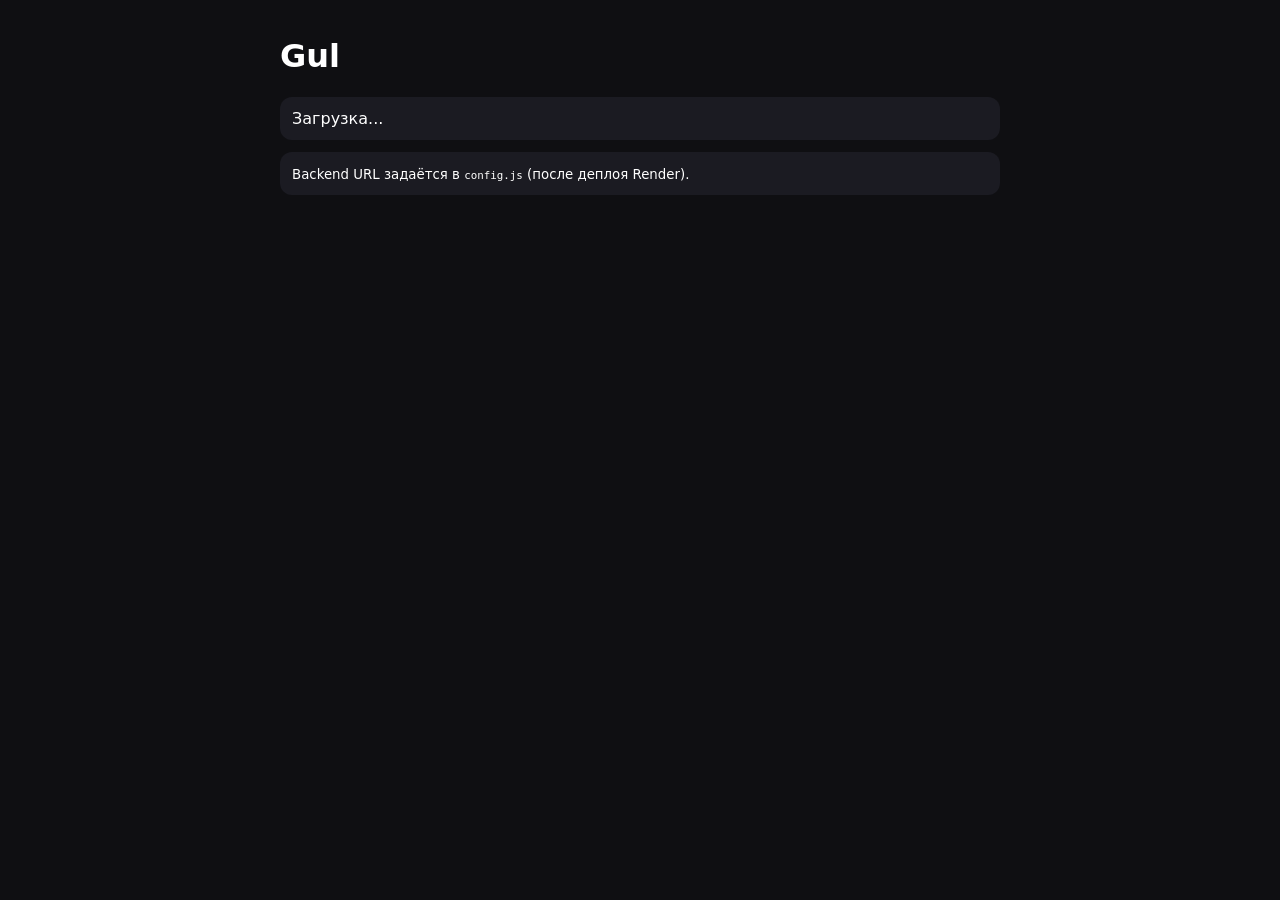
==== docs/index.html @ a609760a "Move frontend to docs for GitHub Pages" ====
<!doctype html>
<html lang="ru">
<head>
  <meta charset="utf-8" />
  <meta name="viewport" content="width=device-width,initial-scale=1" />
  <title>Gul Mini App</title>
  <script src="https://telegram.org/js/telegram-web-app.js"></script>
  <link rel="stylesheet" href="style.css" />
</head>
<body>
  <div class="wrap">
    <h1>Gul</h1>

    <div id="status" class="card">Загрузка...</div>

    <div id="reg" class="card hidden">
      <h2>Регистрация</h2>
      <label>Роль
        <select id="role">
          <option value="shop">Магазин</option>
          <option value="courier">Курьер</option>
        </select>
      </label>

      <div class="row">
        <button id="btnContact">Подтвердить телефон</button>
      </div>

      <label>Телефон (если не подтвердили)
        <input id="phone" placeholder="+7..." />
      </label>

      <div class="row">
        <button id="btnRegister">Сохранить</button>
      </div>
    </div>

    <div id="app" class="card hidden">
      <h2>Заказы</h2>
      <div class="row">
        <button id="btnReload">Обновить</button>
        <button id="btnNew" class="hidden">Новый заказ</button>
      </div>
      <pre id="orders"></pre>

      <div id="newOrder" class="hidden">
        <h3>Новый заказ</h3>
        <input id="from_address" placeholder="Адрес отправителя" />
        <input id="shop_contact" placeholder="Контакт магазина" />
        <input id="to_address" placeholder="Адрес клиента" />
        <input id="client_name" placeholder="Имя клиента" />
        <input id="client_phone" placeholder="Телефон клиента" />
        <input id="price" placeholder="Цена" />
        <button id="btnCreate">Создать</button>
      </div>
    </div>

    <div class="card">
      <small>Backend URL задаётся в <code>config.js</code> (после деплоя Render).</small>
    </div>
  </div>

  <script src="config.js"></script>
  <script src="app.js"></script>
</body>
</html>
---- docs/style.css ----
body { font-family: system-ui, Arial; margin: 0; background: #0f0f12; color: #fff; }
.wrap { max-width: 720px; margin: 0 auto; padding: 16px; }
.card { background: #1b1b22; padding: 12px; border-radius: 12px; margin: 12px 0; }
.hidden { display: none; }
input, select { width: 100%; padding: 10px; border-radius: 10px; border: 1px solid #333; background: #111; color: #fff; margin-top: 6px; }
button { padding: 10px 12px; border-radius: 10px; border: 0; background: #2a5fff; color: #fff; cursor: pointer; }
.row { display: flex; gap: 8px; margin-top: 10px; }
pre { white-space: pre-wrap; background: #111; padding: 10px; border-radius: 10px; }
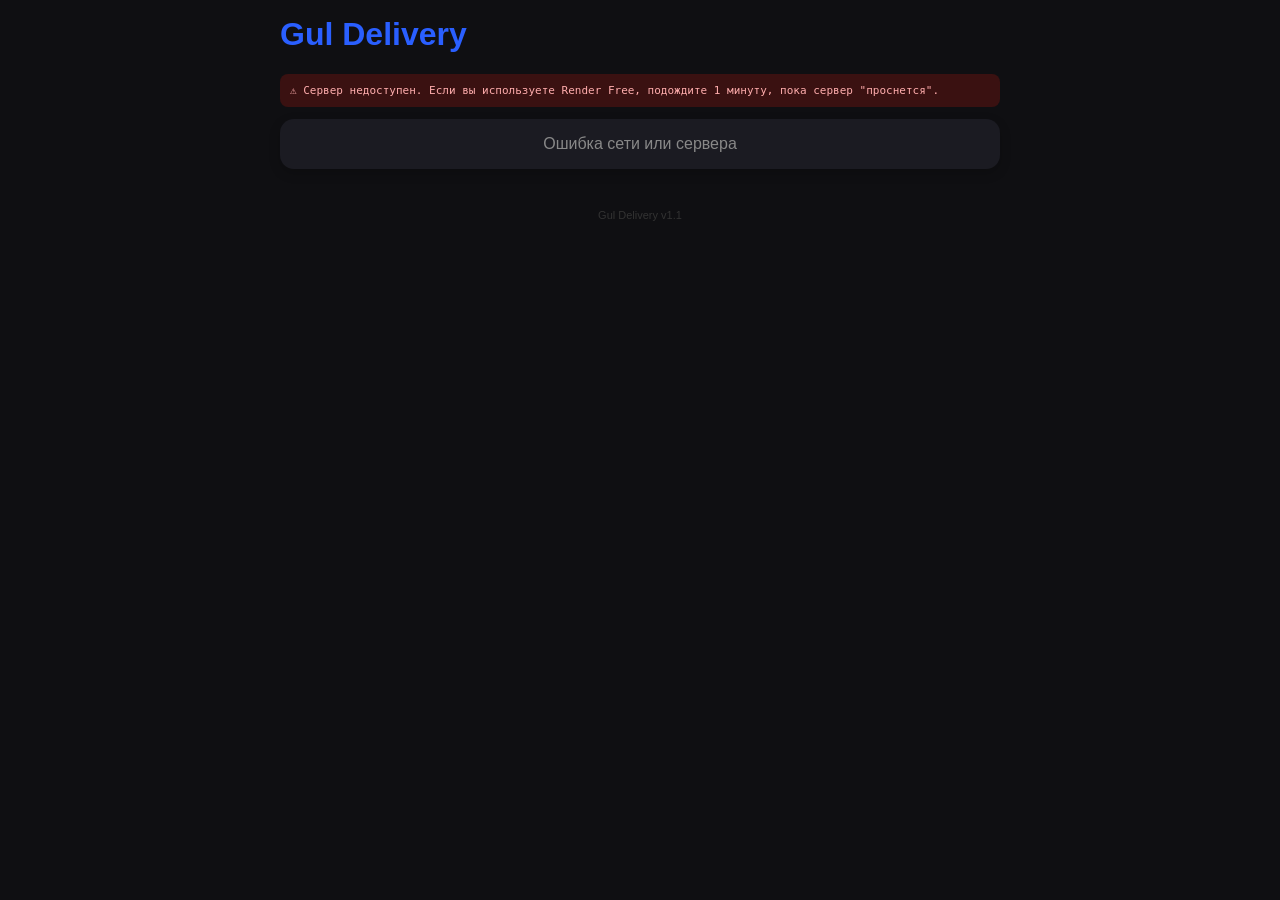
==== commit ea310130: "Update index.html" ====
--- a/docs/index.html
+++ b/docs/index.html
@@ -2,65 +2,425 @@
 <html lang="ru">
 <head>
   <meta charset="utf-8" />
-  <meta name="viewport" content="width=device-width,initial-scale=1" />
+  <meta name="viewport" content="width=device-width, initial-scale=1.0, maximum-scale=1.0, user-scalable=no" />
   <title>Gul Mini App</title>
   <script src="https://telegram.org/js/telegram-web-app.js"></script>
-  <link rel="stylesheet" href="style.css" />
+  
+  <style>
+    /* === СТИЛИ (бывший style.css) === */
+    body { 
+        font-family: -apple-system, BlinkMacSystemFont, 'Segoe UI', Roboto, Helvetica, Arial, sans-serif; 
+        margin: 0; 
+        background: #0f0f12; 
+        color: #fff; 
+        -webkit-font-smoothing: antialiased;
+    }
+    .wrap { max-width: 720px; margin: 0 auto; padding: 16px; }
+    
+    .card { 
+        background: #1b1b22; 
+        padding: 16px; 
+        border-radius: 14px; 
+        margin: 12px 0; 
+        box-shadow: 0 4px 12px rgba(0,0,0,0.2); 
+    }
+    
+    .hidden { display: none !important; }
+    
+    h1, h2, h3 { margin-top: 0; font-weight: 700; }
+    h1 { color: #2a5fff; }
+    
+    label { display: block; margin-top: 12px; color: #aaa; font-size: 14px; margin-bottom: 4px; }
+
+    input, select { 
+        width: 100%; 
+        padding: 14px; 
+        box-sizing: border-box; 
+        border-radius: 12px; 
+        border: 1px solid #333; 
+        background: #111; 
+        color: #fff; 
+        font-size: 16px; /* Важно для iOS, чтобы не приближало экран */
+        outline: none;
+        transition: border-color 0.2s;
+    }
+    
+    input:focus, select:focus { border-color: #2a5fff; }
+    
+    button { 
+        width: 100%;
+        padding: 14px; 
+        border-radius: 12px; 
+        border: 0; 
+        background: #2a5fff; 
+        color: #fff; 
+        cursor: pointer; 
+        font-weight: 600;
+        font-size: 15px;
+        transition: opacity 0.2s, transform 0.1s;
+        margin-top: 10px;
+    }
+    button:active { opacity: 0.8; transform: scale(0.98); }
+    button:disabled { opacity: 0.5; cursor: not-allowed; }
+    
+    .secondary-btn { background: #333; }
+    
+    .row { display: flex; gap: 10px; margin-top: 12px; }
+    
+    pre { 
+        white-space: pre-wrap; 
+        background: #000; 
+        padding: 12px; 
+        border-radius: 8px; 
+        font-size: 12px; 
+        color: #4f4; 
+        border: 1px solid #333;
+    }
+    
+    .order-item {
+        background: #25252e;
+        padding: 10px;
+        border-radius: 8px;
+        margin-bottom: 8px;
+        border-left: 4px solid #2a5fff;
+    }
+
+    /* Блок ошибок */
+    #error-log { color: #ffadad; background: #3a1111; padding: 10px; border-radius: 8px; margin-bottom: 10px; font-family: monospace; font-size: 11px; word-break: break-all; }
+  </style>
 </head>
 <body>
   <div class="wrap">
-    <h1>Gul</h1>
-
-    <div id="status" class="card">Загрузка...</div>
-
+    
+    <!-- Заголовок -->
+    <div style="display: flex; justify-content: space-between; align-items: center;">
+        <h1>Gul Delivery</h1>
+        <div id="userInfo" style="font-size: 12px; color: #aaa; text-align: right;"></div>
+    </div>
+
+    <!-- Лог ошибок (скрыт по умолчанию) -->
+    <div id="error-log" class="hidden"></div>
+
+    <!-- Статус загрузки -->
+    <div id="status" class="card" style="text-align: center; color: #888;">
+        Инициализация...
+    </div>
+
+    <!-- ЭКРАН 1: РЕГИСТРАЦИЯ -->
     <div id="reg" class="card hidden">
       <h2>Регистрация</h2>
-      <label>Роль
-        <select id="role">
-          <option value="shop">Магазин</option>
-          <option value="courier">Курьер</option>
-        </select>
-      </label>
-
+      <p style="color: #ccc; font-size: 14px; margin-bottom: 20px;">
+          Чтобы начать работу, укажите вашу роль и номер телефона.
+      </p>
+      
+      <label>Ваша роль</label>
+      <select id="role">
+          <option value="shop">Магазин (Отправитель)</option>
+          <option value="courier">Курьер (Исполнитель)</option>
+      </select>
+
+      <label>Номер телефона</label>
+      <input id="phone" type="tel" placeholder="+996 555 000 000" />
+      
+      <button id="btnContact" class="secondary-btn" style="margin-top: 5px; font-size: 12px; padding: 8px;">
+        ℹ️ Ввести вручную (WebApp не отдаёт номер)
+      </button>
+
+      <div style="margin-top: 20px;">
+        <button id="btnRegister">Зарегистрироваться</button>
+      </div>
+    </div>
+
+    <!-- ЭКРАН 2: СПИСОК ЗАКАЗОВ -->
+    <div id="app" class="hidden">
+      
       <div class="row">
-        <button id="btnContact">Подтвердить телефон</button>
+        <button id="btnNew" class="hidden" style="background: #28a745;">+ Создать заказ</button>
+        <button id="btnReload" class="secondary-btn" style="width: auto;">↻</button>
       </div>
-
-      <label>Телефон (если не подтвердили)
-        <input id="phone" placeholder="+7..." />
-      </label>
-
+      
+      <h3 style="margin-top: 20px;">Активные заказы</h3>
+      <div id="orders-container">
+         <div style="text-align: center; color: #555; padding: 20px;">Загрузка списка...</div>
+      </div>
+    </div>
+
+    <!-- ЭКРАН 3: СОЗДАНИЕ ЗАКАЗА (Модальное окно) -->
+    <div id="newOrder" class="card hidden" style="border: 1px solid #444;">
+      <h3>Новый заказ</h3>
+      
+      <label>Откуда забрать (Адрес/Магазин)</label>
+      <input id="from_address" placeholder="Например: ЦУМ, 1 этаж" />
+      
+      <label>Контакт отправителя</label>
+      <input id="shop_contact" placeholder="+996..." />
+      
+      <label>Куда доставить</label>
+      <input id="to_address" placeholder="Улица, дом" />
+      
+      <label>Кв / Офис / Этаж</label>
+      <input id="to_apt" placeholder="Необязательно" />
+      
+      <label>Имя клиента</label>
+      <input id="client_name" placeholder="Имя" />
+      
+      <label>Телефон клиента</label>
+      <input id="client_phone" type="tel" placeholder="+996..." />
+      
+      <label>Цена доставки (сом)</label>
+      <input id="price" type="number" placeholder="150" />
+      
       <div class="row">
-        <button id="btnRegister">Сохранить</button>
+        <button id="btnCreate">Создать заказ</button>
       </div>
-    </div>
-
-    <div id="app" class="card hidden">
-      <h2>Заказы</h2>
       <div class="row">
-        <button id="btnReload">Обновить</button>
-        <button id="btnNew" class="hidden">Новый заказ</button>
+        <button id="btnCancel" class="secondary-btn">Отмена</button>
       </div>
-      <pre id="orders"></pre>
-
-      <div id="newOrder" class="hidden">
-        <h3>Новый заказ</h3>
-        <input id="from_address" placeholder="Адрес отправителя" />
-        <input id="shop_contact" placeholder="Контакт магазина" />
-        <input id="to_address" placeholder="Адрес клиента" />
-        <input id="client_name" placeholder="Имя клиента" />
-        <input id="client_phone" placeholder="Телефон клиента" />
-        <input id="price" placeholder="Цена" />
-        <button id="btnCreate">Создать</button>
-      </div>
-    </div>
-
-    <div class="card">
-      <small>Backend URL задаётся в <code>config.js</code> (после деплоя Render).</small>
+    </div>
+
+    <div style="margin-top: 40px; text-align: center; color: #333; font-size: 11px;">
+       Gul Delivery v1.1
     </div>
   </div>
 
-  <script src="config.js"></script>
-  <script src="app.js"></script>
+  <script>
+    // === КОНФИГУРАЦИЯ (бывший config.js) ===
+    window.BACKEND_URL = "https://gul-rtg0.onrender.com"; // Убедитесь, что это ваш актуальный адрес Render
+
+    // === ЛОГИКА (бывший app.js) ===
+    const tg = window.Telegram?.WebApp;
+    
+    // Элементы
+    const statusEl = document.getElementById('status');
+    const errorLogEl = document.getElementById('error-log');
+    const userInfoEl = document.getElementById('userInfo');
+    
+    const regEl = document.getElementById('reg');
+    const appEl = document.getElementById('app');
+    const newOrderEl = document.getElementById('newOrder');
+    const ordersContainer = document.getElementById('orders-container');
+    
+    const btnRegister = document.getElementById('btnRegister');
+    const btnReload = document.getElementById('btnReload');
+    const btnNew = document.getElementById('btnNew');
+    const btnCreate = document.getElementById('btnCreate');
+    const btnCancel = document.getElementById('btnCancel');
+
+    // === УТИЛИТЫ ===
+
+    function showError(msg) {
+        console.error(msg);
+        errorLogEl.classList.remove('hidden');
+        errorLogEl.innerHTML = `<div>⚠️ ${msg}</div>` + errorLogEl.innerHTML;
+        statusEl.textContent = "Ошибка сети или сервера";
+    }
+
+    // Инициализация TG
+    try {
+        tg?.ready();
+        tg?.expand();
+        // Красим шапку телеграма в черный
+        if (tg) {
+            tg.setHeaderColor('#0f0f12');
+            tg.setBackgroundColor('#0f0f12');
+        }
+    } catch (e) { console.error(e); }
+
+    function getAuthHeader() {
+        const initData = tg?.initData || '';
+        return { 'Authorization': 'tma ' + initData };
+    }
+
+    async function api(path, opts = {}) {
+        const baseUrl = (window.BACKEND_URL || '').replace(/\/$/, '');
+        const url = baseUrl + path;
+        
+        const headers = { 
+            ...(opts.headers || {}), 
+            ...getAuthHeader(), 
+            'Content-Type': 'application/json' 
+        };
+
+        try {
+            const res = await fetch(url, { ...opts, headers });
+            const txt = await res.text();
+            
+            let data;
+            try { data = JSON.parse(txt); } catch { data = { raw: txt }; }
+
+            if (!res.ok) {
+                throw new Error(data.detail || JSON.stringify(data));
+            }
+            return data;
+        } catch (e) {
+            if (e.message.includes('Failed to fetch')) {
+                throw new Error('Сервер недоступен. Если вы используете Render Free, подождите 1 минуту, пока сервер "проснется".');
+            }
+            throw e;
+        }
+    }
+
+    // === ОСНОВНОЙ ПРОЦЕСС ===
+
+    async function boot() {
+        statusEl.classList.remove('hidden');
+        statusEl.textContent = 'Подключение к серверу...';
+        
+        try {
+            // 1. Проверяем авторизацию
+            const me = await api('/api/me');
+            
+            // Скрываем статус загрузки, всё ок
+            statusEl.classList.add('hidden');
+            
+            userInfoEl.innerHTML = `ID: ${me.tg_id}<br>${me.role === 'shop' ? 'Магазин' : (me.role === 'courier' ? 'Курьер' : 'Нет роли')}`;
+
+            if (!me.role) {
+                // Роли нет -> Регистрация
+                regEl.classList.remove('hidden');
+                appEl.classList.add('hidden');
+            } else {
+                // Роль есть -> Приложение
+                regEl.classList.add('hidden');
+                appEl.classList.remove('hidden');
+
+                if (me.role === 'shop') {
+                    btnNew.classList.remove('hidden');
+                } else {
+                    btnNew.classList.add('hidden');
+                }
+
+                loadOrders();
+            }
+        } catch (e) {
+            showError(e.message);
+        }
+    }
+
+    // === ФУНКЦИИ ===
+
+    async function loadOrders() {
+        ordersContainer.innerHTML = '<div style="text-align:center; padding:10px; color:#666;">Обновление...</div>';
+        try {
+            const data = await api('/api/orders');
+            const items = data.items || [];
+            
+            ordersContainer.innerHTML = ''; // Очистить
+
+            if (items.length === 0) {
+                ordersContainer.innerHTML = '<div style="text-align:center; padding:20px; color:#666;">Список заказов пуст</div>';
+                return;
+            }
+
+            // Рендер заказов
+            items.forEach(order => {
+                const el = document.createElement('div');
+                el.className = 'order-item';
+                
+                // Статус цвета
+                let statusColor = '#888';
+                if (order.status === 'new') statusColor = '#00bc8c'; // Зеленый
+                if (order.status === 'taken') statusColor = '#f39c12'; // Желтый
+                if (order.status === 'done') statusColor = '#3498db'; // Синий
+
+                el.innerHTML = `
+                    <div style="display:flex; justify-content:space-between; margin-bottom: 6px;">
+                        <span style="font-weight:bold; color:#fff;">Заказ #${order.id}</span>
+                        <span style="color:${statusColor}; font-weight:bold; text-transform:uppercase; font-size:12px;">${order.status}</span>
+                    </div>
+                    <div style="font-size: 13px; color: #ccc; line-height: 1.5;">
+                        <div>📍 <b>Откуда:</b> ${order.from_address}</div>
+                        <div>🏁 <b>Куда:</b> ${order.to_address}</div>
+                        ${order.price ? `<div style="margin-top:4px; color:#fff;">💰 <b>Цена:</b> ${order.price} сом</div>` : ''}
+                        ${order.client_phone ? `<div>📞 ${order.client_phone}</div>` : ''}
+                    </div>
+                `;
+                ordersContainer.appendChild(el);
+            });
+
+        } catch (e) {
+            ordersContainer.innerHTML = `<div style="color:red; text-align:center;">Ошибка: ${e.message}</div>`;
+        }
+    }
+
+    // === КНОПКИ ===
+
+    btnRegister.onclick = async () => {
+        const role = document.getElementById('role').value;
+        const phone = document.getElementById('phone').value.trim();
+
+        if (!phone) return alert('Введите номер телефона');
+
+        btnRegister.disabled = true;
+        btnRegister.textContent = 'Регистрация...';
+
+        try {
+            await api('/api/auth/register', { 
+                method: 'POST', 
+                body: JSON.stringify({ role, phone }) 
+            });
+            // Успех -> перезапуск
+            location.reload();
+        } catch (e) {
+            alert('Ошибка: ' + e.message);
+            btnRegister.disabled = false;
+            btnRegister.textContent = 'Зарегистрироваться';
+        }
+    };
+
+    btnReload.onclick = loadOrders;
+
+    btnNew.onclick = () => {
+        appEl.classList.add('hidden');
+        newOrderEl.classList.remove('hidden');
+    };
+
+    btnCancel.onclick = () => {
+        newOrderEl.classList.add('hidden');
+        appEl.classList.remove('hidden');
+    };
+
+    btnCreate.onclick = async () => {
+        const payload = {
+            from_address: document.getElementById('from_address').value,
+            shop_contact: document.getElementById('shop_contact').value,
+            to_address: document.getElementById('to_address').value,
+            to_apt: document.getElementById('to_apt').value,
+            client_name: document.getElementById('client_name').value,
+            client_phone: document.getElementById('client_phone').value,
+            price: parseFloat(document.getElementById('price').value || '0')
+        };
+
+        if (!payload.from_address || !payload.to_address) {
+            return alert('Заполните адреса!');
+        }
+
+        btnCreate.disabled = true;
+        btnCreate.textContent = 'Создание...';
+
+        try {
+            await api('/api/orders', { method: 'POST', body: JSON.stringify(payload) });
+            alert('Заказ успешно создан!');
+            
+            // Очистка формы
+            document.querySelectorAll('#newOrder input').forEach(i => i.value = '');
+            
+            // Возврат
+            newOrderEl.classList.add('hidden');
+            appEl.classList.remove('hidden');
+            loadOrders();
+        } catch (e) {
+            alert('Ошибка создания: ' + e.message);
+        } finally {
+            btnCreate.disabled = false;
+            btnCreate.textContent = 'Создать заказ';
+        }
+    };
+
+    // Старт
+    boot();
+  </script>
 </body>
-</html>+</html>
+
+
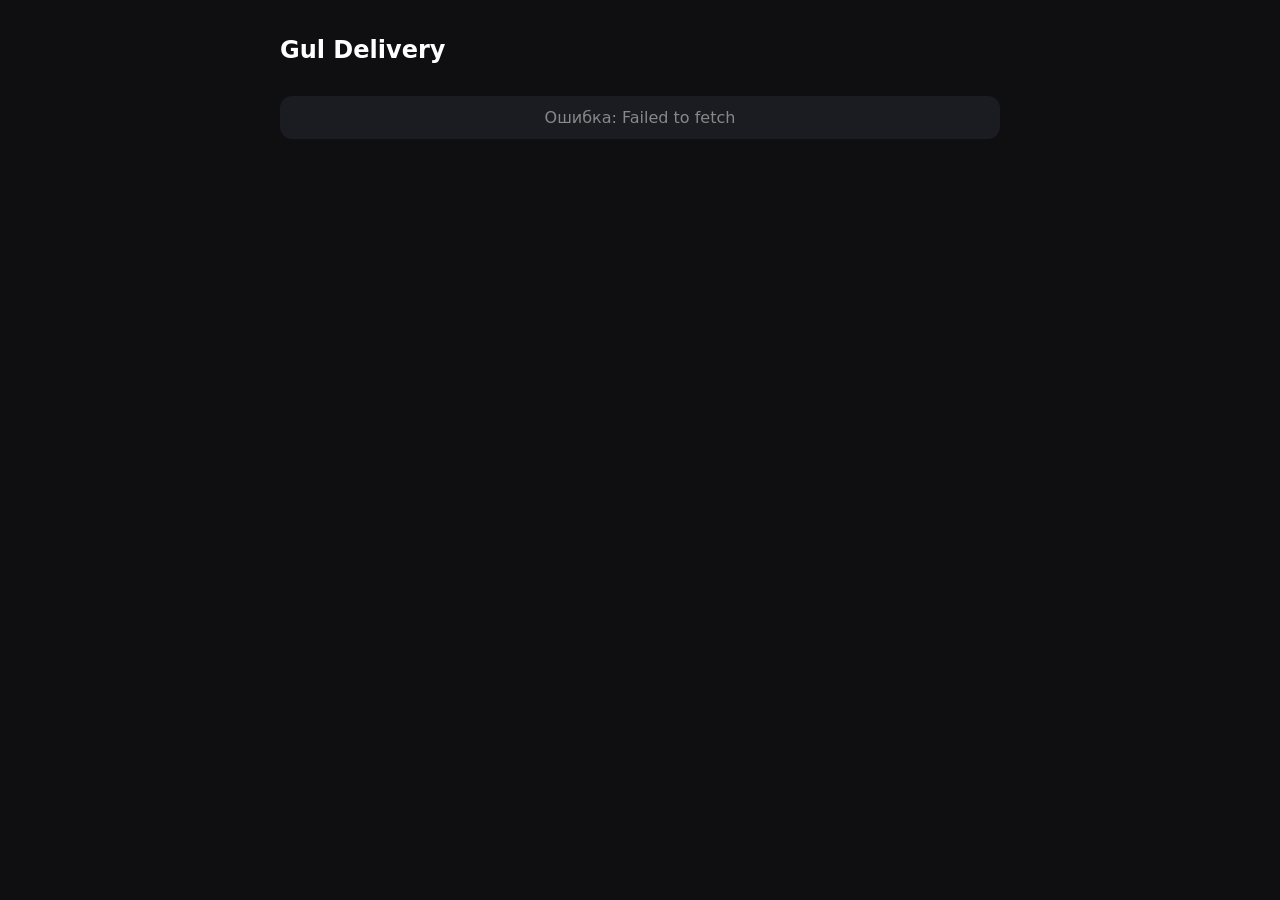
==== commit 35ec7c49: "Update index.html" ====
--- a/docs/index.html
+++ b/docs/index.html
@@ -4,98 +4,20 @@
   <meta charset="utf-8" />
   <meta name="viewport" content="width=device-width, initial-scale=1.0, maximum-scale=1.0, user-scalable=no" />
   <title>Gul Mini App</title>
+  
+  <!-- Telegram Web App SDK -->
   <script src="https://telegram.org/js/telegram-web-app.js"></script>
   
-  <style>
-    /* === СТИЛИ (бывший style.css) === */
-    body { 
-        font-family: -apple-system, BlinkMacSystemFont, 'Segoe UI', Roboto, Helvetica, Arial, sans-serif; 
-        margin: 0; 
-        background: #0f0f12; 
-        color: #fff; 
-        -webkit-font-smoothing: antialiased;
-    }
-    .wrap { max-width: 720px; margin: 0 auto; padding: 16px; }
-    
-    .card { 
-        background: #1b1b22; 
-        padding: 16px; 
-        border-radius: 14px; 
-        margin: 12px 0; 
-        box-shadow: 0 4px 12px rgba(0,0,0,0.2); 
-    }
-    
-    .hidden { display: none !important; }
-    
-    h1, h2, h3 { margin-top: 0; font-weight: 700; }
-    h1 { color: #2a5fff; }
-    
-    label { display: block; margin-top: 12px; color: #aaa; font-size: 14px; margin-bottom: 4px; }
-
-    input, select { 
-        width: 100%; 
-        padding: 14px; 
-        box-sizing: border-box; 
-        border-radius: 12px; 
-        border: 1px solid #333; 
-        background: #111; 
-        color: #fff; 
-        font-size: 16px; /* Важно для iOS, чтобы не приближало экран */
-        outline: none;
-        transition: border-color 0.2s;
-    }
-    
-    input:focus, select:focus { border-color: #2a5fff; }
-    
-    button { 
-        width: 100%;
-        padding: 14px; 
-        border-radius: 12px; 
-        border: 0; 
-        background: #2a5fff; 
-        color: #fff; 
-        cursor: pointer; 
-        font-weight: 600;
-        font-size: 15px;
-        transition: opacity 0.2s, transform 0.1s;
-        margin-top: 10px;
-    }
-    button:active { opacity: 0.8; transform: scale(0.98); }
-    button:disabled { opacity: 0.5; cursor: not-allowed; }
-    
-    .secondary-btn { background: #333; }
-    
-    .row { display: flex; gap: 10px; margin-top: 12px; }
-    
-    pre { 
-        white-space: pre-wrap; 
-        background: #000; 
-        padding: 12px; 
-        border-radius: 8px; 
-        font-size: 12px; 
-        color: #4f4; 
-        border: 1px solid #333;
-    }
-    
-    .order-item {
-        background: #25252e;
-        padding: 10px;
-        border-radius: 8px;
-        margin-bottom: 8px;
-        border-left: 4px solid #2a5fff;
-    }
-
-    /* Блок ошибок */
-    #error-log { color: #ffadad; background: #3a1111; padding: 10px; border-radius: 8px; margin-bottom: 10px; font-family: monospace; font-size: 11px; word-break: break-all; }
-  </style>
+  <!-- Стили -->
+  <link rel="stylesheet" href="style.css" />
 </head>
 <body>
   <div class="wrap">
     
-    <!-- Заголовок -->
-    <div style="display: flex; justify-content: space-between; align-items: center;">
-        <h1>Gul Delivery</h1>
-        <div id="userInfo" style="font-size: 12px; color: #aaa; text-align: right;"></div>
+    <!-- Шапка -->
+    <div style="display: flex; justify-content: space-between; align-items: center; margin-bottom: 10px;">
+        <h2>Gul Delivery</h2>
+        <div id="user-info" style="font-size: 12px; color: #888;"></div>
     </div>
 
     <!-- Лог ошибок (скрыт по умолчанию) -->
@@ -103,323 +25,75 @@
 
     <!-- Статус загрузки -->
     <div id="status" class="card" style="text-align: center; color: #888;">
-        Инициализация...
+        Загрузка приложения...
     </div>
 
     <!-- ЭКРАН 1: РЕГИСТРАЦИЯ -->
     <div id="reg" class="card hidden">
-      <h2>Регистрация</h2>
-      <p style="color: #ccc; font-size: 14px; margin-bottom: 20px;">
-          Чтобы начать работу, укажите вашу роль и номер телефона.
-      </p>
+      <h3>Регистрация</h3>
+      <p style="color: #aaa; font-size: 13px;">Укажите вашу роль для начала работы.</p>
       
-      <label>Ваша роль</label>
+      <label>Роль</label>
       <select id="role">
-          <option value="shop">Магазин (Отправитель)</option>
-          <option value="courier">Курьер (Исполнитель)</option>
+        <option value="shop">Магазин (Отправитель)</option>
+        <option value="courier">Курьер (Исполнитель)</option>
       </select>
 
-      <label>Номер телефона</label>
-      <input id="phone" type="tel" placeholder="+996 555 000 000" />
-      
-      <button id="btnContact" class="secondary-btn" style="margin-top: 5px; font-size: 12px; padding: 8px;">
-        ℹ️ Ввести вручную (WebApp не отдаёт номер)
-      </button>
+      <label>Телефон</label>
+      <input id="phone" type="tel" placeholder="+996..." />
+      <div style="font-size: 11px; color: #666; margin-top: 4px;">Введите номер вручную</div>
 
-      <div style="margin-top: 20px;">
-        <button id="btnRegister">Зарегистрироваться</button>
-      </div>
+      <button id="btnRegister">Зарегистрироваться</button>
     </div>
 
     <!-- ЭКРАН 2: СПИСОК ЗАКАЗОВ -->
     <div id="app" class="hidden">
-      
-      <div class="row">
-        <button id="btnNew" class="hidden" style="background: #28a745;">+ Создать заказ</button>
-        <button id="btnReload" class="secondary-btn" style="width: auto;">↻</button>
+      <div style="display: flex; gap: 10px; margin-bottom: 16px;">
+        <button id="btnNew" class="hidden" style="background: #28a745;">+ Создать</button>
+        <button id="btnReload" class="secondary" style="width: auto;">↻</button>
       </div>
-      
-      <h3 style="margin-top: 20px;">Активные заказы</h3>
-      <div id="orders-container">
-         <div style="text-align: center; color: #555; padding: 20px;">Загрузка списка...</div>
+
+      <div class="card">
+        <h3 style="margin-bottom: 10px;">Активные заказы</h3>
+        <div id="orders-container">
+            <div style="text-align: center; color: #555; padding: 20px;">Загрузка...</div>
+        </div>
       </div>
     </div>
 
-    <!-- ЭКРАН 3: СОЗДАНИЕ ЗАКАЗА (Модальное окно) -->
-    <div id="newOrder" class="card hidden" style="border: 1px solid #444;">
+    <!-- ЭКРАН 3: НОВЫЙ ЗАКАЗ -->
+    <div id="newOrder" class="card hidden">
       <h3>Новый заказ</h3>
       
-      <label>Откуда забрать (Адрес/Магазин)</label>
-      <input id="from_address" placeholder="Например: ЦУМ, 1 этаж" />
+      <label>Откуда (Адрес магазина)</label>
+      <input id="from_address" />
       
-      <label>Контакт отправителя</label>
-      <input id="shop_contact" placeholder="+996..." />
+      <label>Контакт магазина</label>
+      <input id="shop_contact" />
       
-      <label>Куда доставить</label>
-      <input id="to_address" placeholder="Улица, дом" />
-      
-      <label>Кв / Офис / Этаж</label>
-      <input id="to_apt" placeholder="Необязательно" />
+      <label>Куда (Адрес клиента)</label>
+      <input id="to_address" />
       
       <label>Имя клиента</label>
-      <input id="client_name" placeholder="Имя" />
+      <input id="client_name" />
       
       <label>Телефон клиента</label>
-      <input id="client_phone" type="tel" placeholder="+996..." />
+      <input id="client_phone" type="tel" />
       
-      <label>Цена доставки (сом)</label>
-      <input id="price" type="number" placeholder="150" />
+      <label>Цена доставки</label>
+      <input id="price" type="number" placeholder="0" />
       
-      <div class="row">
-        <button id="btnCreate">Создать заказ</button>
-      </div>
-      <div class="row">
-        <button id="btnCancel" class="secondary-btn">Отмена</button>
+      <div style="display: flex; gap: 10px; margin-top: 20px;">
+        <button id="btnCreate">Создать</button>
+        <button id="btnCancel" class="secondary">Отмена</button>
       </div>
     </div>
 
-    <div style="margin-top: 40px; text-align: center; color: #333; font-size: 11px;">
-       Gul Delivery v1.1
-    </div>
   </div>
 
-  <script>
-    // === КОНФИГУРАЦИЯ (бывший config.js) ===
-    window.BACKEND_URL = "https://gul-rtg0.onrender.com"; // Убедитесь, что это ваш актуальный адрес Render
-
-    // === ЛОГИКА (бывший app.js) ===
-    const tg = window.Telegram?.WebApp;
-    
-    // Элементы
-    const statusEl = document.getElementById('status');
-    const errorLogEl = document.getElementById('error-log');
-    const userInfoEl = document.getElementById('userInfo');
-    
-    const regEl = document.getElementById('reg');
-    const appEl = document.getElementById('app');
-    const newOrderEl = document.getElementById('newOrder');
-    const ordersContainer = document.getElementById('orders-container');
-    
-    const btnRegister = document.getElementById('btnRegister');
-    const btnReload = document.getElementById('btnReload');
-    const btnNew = document.getElementById('btnNew');
-    const btnCreate = document.getElementById('btnCreate');
-    const btnCancel = document.getElementById('btnCancel');
-
-    // === УТИЛИТЫ ===
-
-    function showError(msg) {
-        console.error(msg);
-        errorLogEl.classList.remove('hidden');
-        errorLogEl.innerHTML = `<div>⚠️ ${msg}</div>` + errorLogEl.innerHTML;
-        statusEl.textContent = "Ошибка сети или сервера";
-    }
-
-    // Инициализация TG
-    try {
-        tg?.ready();
-        tg?.expand();
-        // Красим шапку телеграма в черный
-        if (tg) {
-            tg.setHeaderColor('#0f0f12');
-            tg.setBackgroundColor('#0f0f12');
-        }
-    } catch (e) { console.error(e); }
-
-    function getAuthHeader() {
-        const initData = tg?.initData || '';
-        return { 'Authorization': 'tma ' + initData };
-    }
-
-    async function api(path, opts = {}) {
-        const baseUrl = (window.BACKEND_URL || '').replace(/\/$/, '');
-        const url = baseUrl + path;
-        
-        const headers = { 
-            ...(opts.headers || {}), 
-            ...getAuthHeader(), 
-            'Content-Type': 'application/json' 
-        };
-
-        try {
-            const res = await fetch(url, { ...opts, headers });
-            const txt = await res.text();
-            
-            let data;
-            try { data = JSON.parse(txt); } catch { data = { raw: txt }; }
-
-            if (!res.ok) {
-                throw new Error(data.detail || JSON.stringify(data));
-            }
-            return data;
-        } catch (e) {
-            if (e.message.includes('Failed to fetch')) {
-                throw new Error('Сервер недоступен. Если вы используете Render Free, подождите 1 минуту, пока сервер "проснется".');
-            }
-            throw e;
-        }
-    }
-
-    // === ОСНОВНОЙ ПРОЦЕСС ===
-
-    async function boot() {
-        statusEl.classList.remove('hidden');
-        statusEl.textContent = 'Подключение к серверу...';
-        
-        try {
-            // 1. Проверяем авторизацию
-            const me = await api('/api/me');
-            
-            // Скрываем статус загрузки, всё ок
-            statusEl.classList.add('hidden');
-            
-            userInfoEl.innerHTML = `ID: ${me.tg_id}<br>${me.role === 'shop' ? 'Магазин' : (me.role === 'courier' ? 'Курьер' : 'Нет роли')}`;
-
-            if (!me.role) {
-                // Роли нет -> Регистрация
-                regEl.classList.remove('hidden');
-                appEl.classList.add('hidden');
-            } else {
-                // Роль есть -> Приложение
-                regEl.classList.add('hidden');
-                appEl.classList.remove('hidden');
-
-                if (me.role === 'shop') {
-                    btnNew.classList.remove('hidden');
-                } else {
-                    btnNew.classList.add('hidden');
-                }
-
-                loadOrders();
-            }
-        } catch (e) {
-            showError(e.message);
-        }
-    }
-
-    // === ФУНКЦИИ ===
-
-    async function loadOrders() {
-        ordersContainer.innerHTML = '<div style="text-align:center; padding:10px; color:#666;">Обновление...</div>';
-        try {
-            const data = await api('/api/orders');
-            const items = data.items || [];
-            
-            ordersContainer.innerHTML = ''; // Очистить
-
-            if (items.length === 0) {
-                ordersContainer.innerHTML = '<div style="text-align:center; padding:20px; color:#666;">Список заказов пуст</div>';
-                return;
-            }
-
-            // Рендер заказов
-            items.forEach(order => {
-                const el = document.createElement('div');
-                el.className = 'order-item';
-                
-                // Статус цвета
-                let statusColor = '#888';
-                if (order.status === 'new') statusColor = '#00bc8c'; // Зеленый
-                if (order.status === 'taken') statusColor = '#f39c12'; // Желтый
-                if (order.status === 'done') statusColor = '#3498db'; // Синий
-
-                el.innerHTML = `
-                    <div style="display:flex; justify-content:space-between; margin-bottom: 6px;">
-                        <span style="font-weight:bold; color:#fff;">Заказ #${order.id}</span>
-                        <span style="color:${statusColor}; font-weight:bold; text-transform:uppercase; font-size:12px;">${order.status}</span>
-                    </div>
-                    <div style="font-size: 13px; color: #ccc; line-height: 1.5;">
-                        <div>📍 <b>Откуда:</b> ${order.from_address}</div>
-                        <div>🏁 <b>Куда:</b> ${order.to_address}</div>
-                        ${order.price ? `<div style="margin-top:4px; color:#fff;">💰 <b>Цена:</b> ${order.price} сом</div>` : ''}
-                        ${order.client_phone ? `<div>📞 ${order.client_phone}</div>` : ''}
-                    </div>
-                `;
-                ordersContainer.appendChild(el);
-            });
-
-        } catch (e) {
-            ordersContainer.innerHTML = `<div style="color:red; text-align:center;">Ошибка: ${e.message}</div>`;
-        }
-    }
-
-    // === КНОПКИ ===
-
-    btnRegister.onclick = async () => {
-        const role = document.getElementById('role').value;
-        const phone = document.getElementById('phone').value.trim();
-
-        if (!phone) return alert('Введите номер телефона');
-
-        btnRegister.disabled = true;
-        btnRegister.textContent = 'Регистрация...';
-
-        try {
-            await api('/api/auth/register', { 
-                method: 'POST', 
-                body: JSON.stringify({ role, phone }) 
-            });
-            // Успех -> перезапуск
-            location.reload();
-        } catch (e) {
-            alert('Ошибка: ' + e.message);
-            btnRegister.disabled = false;
-            btnRegister.textContent = 'Зарегистрироваться';
-        }
-    };
-
-    btnReload.onclick = loadOrders;
-
-    btnNew.onclick = () => {
-        appEl.classList.add('hidden');
-        newOrderEl.classList.remove('hidden');
-    };
-
-    btnCancel.onclick = () => {
-        newOrderEl.classList.add('hidden');
-        appEl.classList.remove('hidden');
-    };
-
-    btnCreate.onclick = async () => {
-        const payload = {
-            from_address: document.getElementById('from_address').value,
-            shop_contact: document.getElementById('shop_contact').value,
-            to_address: document.getElementById('to_address').value,
-            to_apt: document.getElementById('to_apt').value,
-            client_name: document.getElementById('client_name').value,
-            client_phone: document.getElementById('client_phone').value,
-            price: parseFloat(document.getElementById('price').value || '0')
-        };
-
-        if (!payload.from_address || !payload.to_address) {
-            return alert('Заполните адреса!');
-        }
-
-        btnCreate.disabled = true;
-        btnCreate.textContent = 'Создание...';
-
-        try {
-            await api('/api/orders', { method: 'POST', body: JSON.stringify(payload) });
-            alert('Заказ успешно создан!');
-            
-            // Очистка формы
-            document.querySelectorAll('#newOrder input').forEach(i => i.value = '');
-            
-            // Возврат
-            newOrderEl.classList.add('hidden');
-            appEl.classList.remove('hidden');
-            loadOrders();
-        } catch (e) {
-            alert('Ошибка создания: ' + e.message);
-        } finally {
-            btnCreate.disabled = false;
-            btnCreate.textContent = 'Создать заказ';
-        }
-    };
-
-    // Старт
-    boot();
-  </script>
+  <!-- Подключение скриптов: Сначала конфиг, потом логика -->
+  <script src="config.js"></script>
+  <script src="app.js"></script>
 </body>
 </html>
 
--- a/docs/style.css
+++ b/docs/style.css
@@ -0,0 +1,8 @@
+body { font-family: system-ui, Arial; margin: 0; background: #0f0f12; color: #fff; }
+.wrap { max-width: 720px; margin: 0 auto; padding: 16px; }
+.card { background: #1b1b22; padding: 12px; border-radius: 12px; margin: 12px 0; }
+.hidden { display: none; }
+input, select { width: 100%; padding: 10px; border-radius: 10px; border: 1px solid #333; background: #111; color: #fff; margin-top: 6px; }
+button { padding: 10px 12px; border-radius: 10px; border: 0; background: #2a5fff; color: #fff; cursor: pointer; }
+.row { display: flex; gap: 8px; margin-top: 10px; }
+pre { white-space: pre-wrap; background: #111; padding: 10px; border-radius: 10px; }
